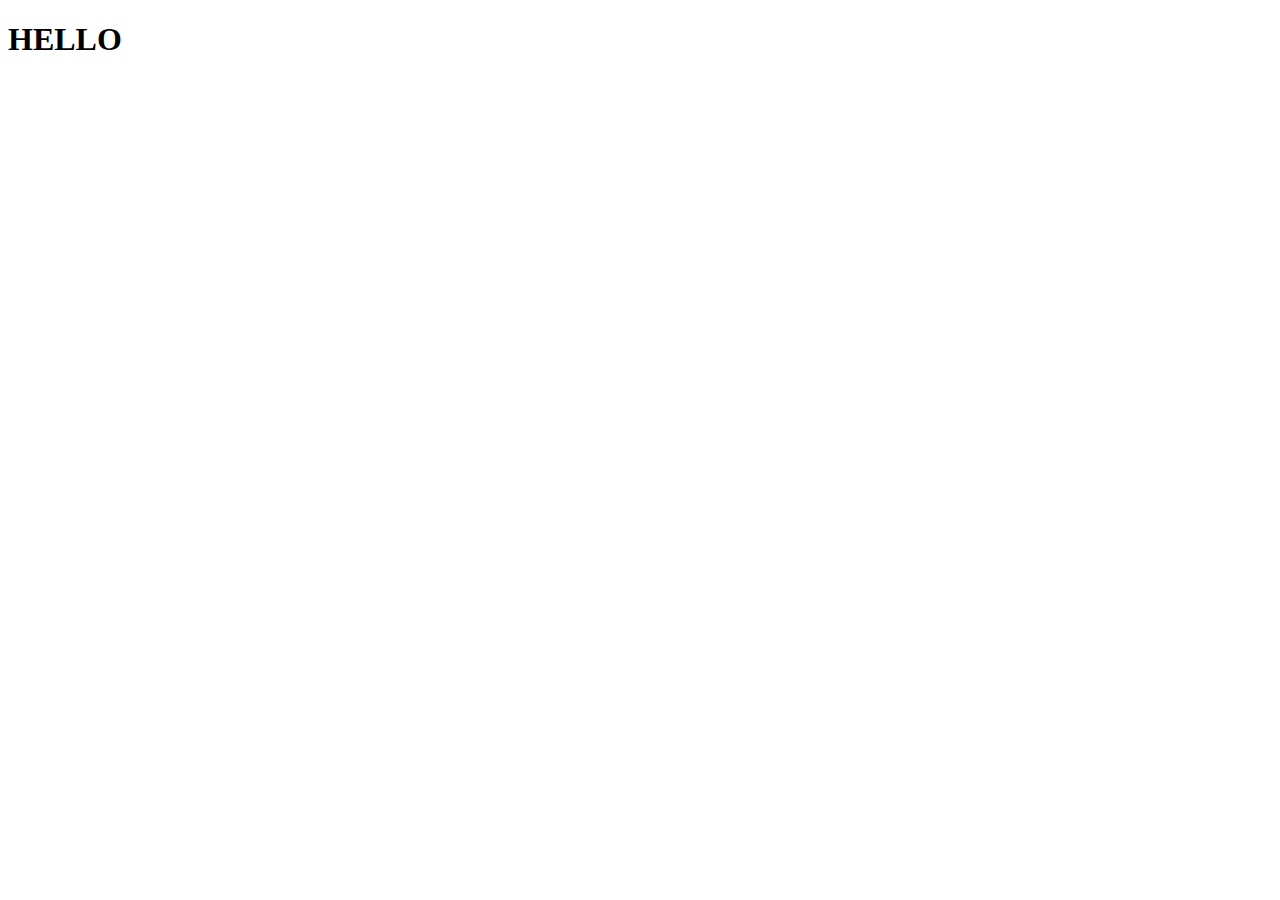
==== index.html @ 01493a0d "hello" ====
<!DOCTYPE html>
<html lang="en">
<head>
    <meta charset="UTF-8">
    <meta name="viewport" content="width=device-width, initial-scale=1.0">
    <meta http-equiv="X-UA-Compatible" content="ie=edge">
    <title>Document</title>
</head>
<body>
    <h1>HELLO</h1>
</body>
</html>
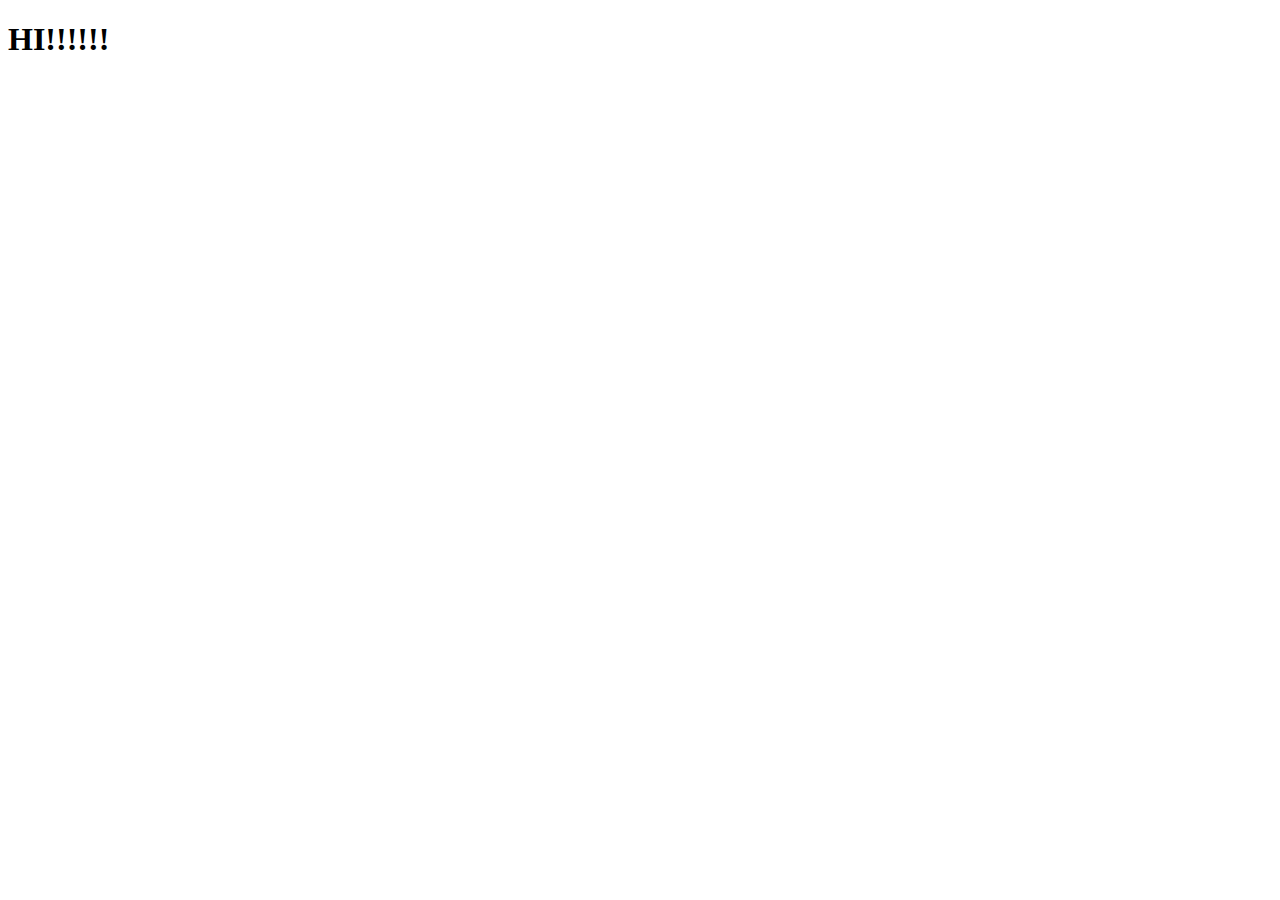
==== commit 0fb33eec: "modified" ====
--- a/index.html
+++ b/index.html
@@ -7,6 +7,6 @@
     <title>Document</title>
 </head>
 <body>
-    <h1>HELLO</h1>
+    <h1>HI!!!!!!</h1>
 </body>
 </html>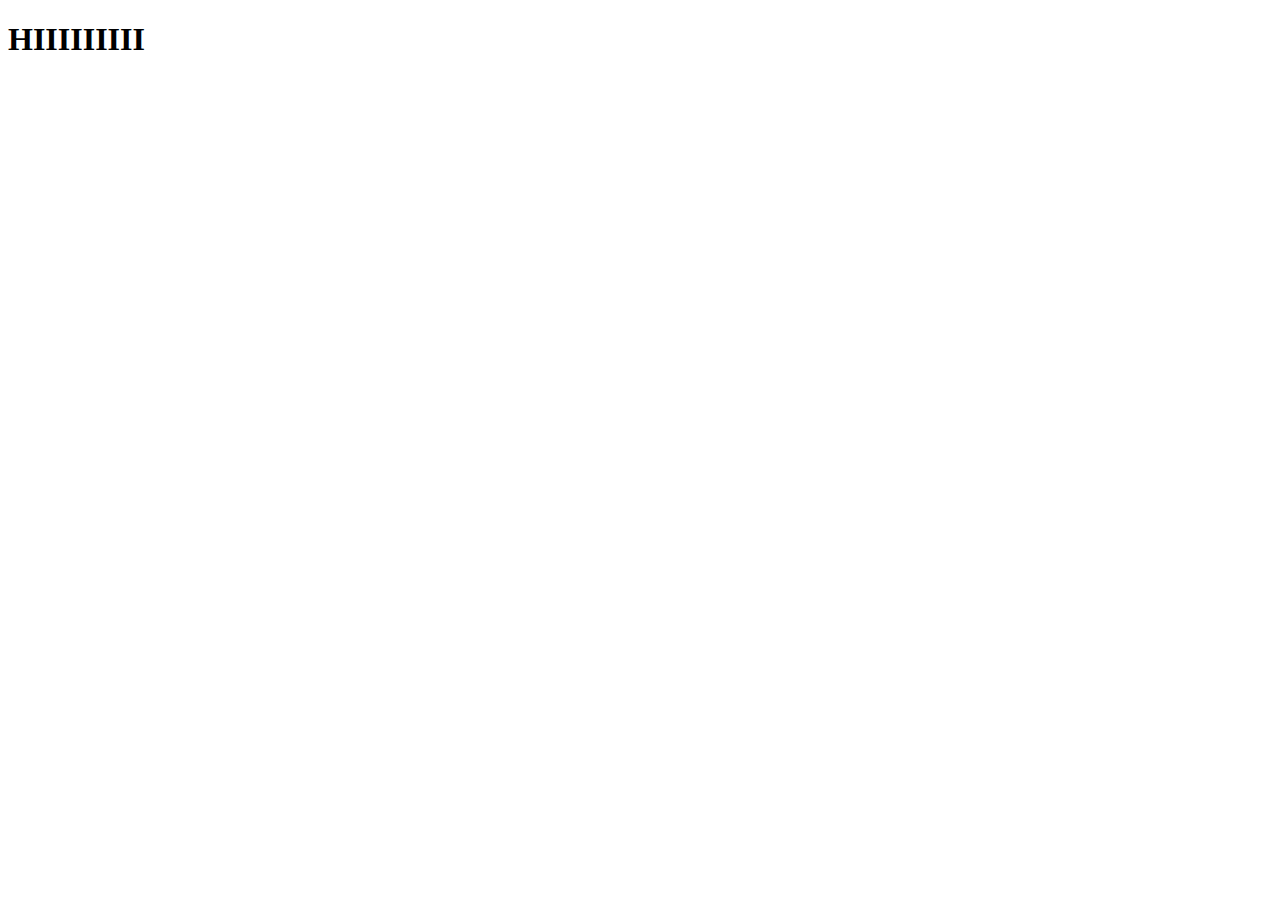
==== commit 60d03c3b: "ccc" ====
--- a/index.html
+++ b/index.html
@@ -7,6 +7,6 @@
     <title>Document</title>
 </head>
 <body>
-    <h1>HI!!!!!!</h1>
+    <h1>HIIIIIIIII</h1>
 </body>
 </html>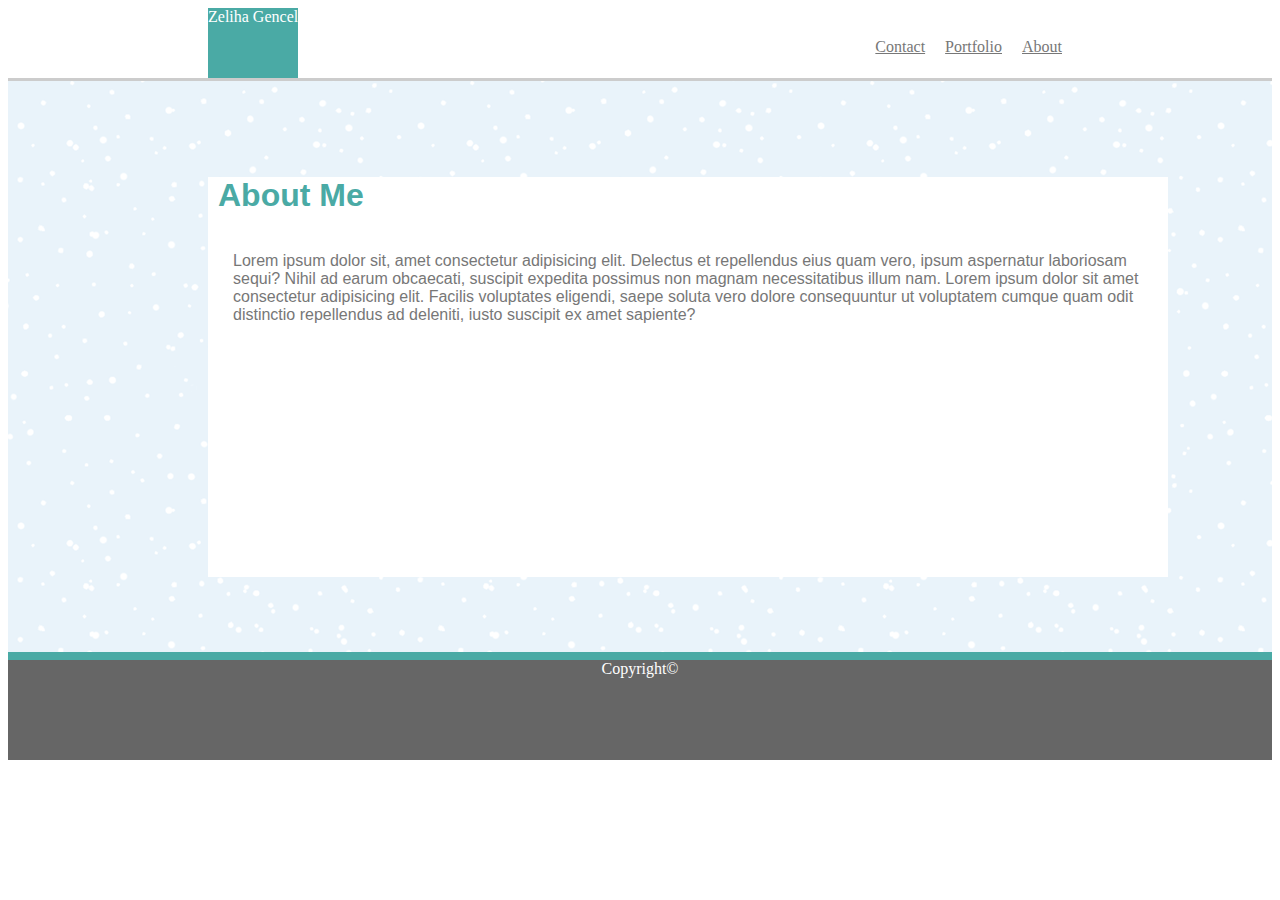
==== commit 463ee8e4: "index.html updated background image added" ====
--- a/index.html
+++ b/index.html
@@ -4,9 +4,40 @@
     <meta charset="UTF-8">
     <meta name="viewport" content="width=device-width, initial-scale=1.0">
     <meta http-equiv="X-UA-Compatible" content="ie=edge">
-    <title>Document</title>
+    <title>Portfolio(Zeliha Gencel)</title>
+    <link rel="stylesheet" type="text/css" href="reset.css">
+    <link rel="stylesheet" type="text/css" href="assets/css/style.css">
+    
 </head>
 <body>
-    <h1>HIIIIIIIII</h1>
+    
+    <div class="container">
+
+        <div class="header"> 
+            <p class= "left">Zeliha Gencel</p>
+            <a href="index.html"class= "right">About</a>
+            <a href="" class= "right">Portfolio </a>
+            <a href="" class= "right">Contact</a>
+        </div>
+    
+    <div class= "main">
+
+        <div class="content">
+            <h1 style="color:#4aaaa5; margin-left: 10px;">About Me</h1>
+                <div class="about">
+                    <img src="https://placehold.it/200x200" alt="" class="photo1">
+                    <p class="cv">Lorem ipsum dolor sit, amet consectetur adipisicing elit. 
+                        Delectus et repellendus eius quam vero, ipsum aspernatur laboriosam sequi?
+                        Nihil ad earum obcaecati, suscipit expedita possimus non magnam necessitatibus illum nam.
+                        Lorem ipsum dolor sit amet consectetur adipisicing elit. Facilis voluptates eligendi,
+                        saepe soluta vero dolore consequuntur ut voluptatem cumque quam odit distinctio repellendus
+                        ad deleniti, iusto suscipit ex amet sapiente?</p>
+                </div>
+        </div>
+
+    </div>
+</div>
+
+    <footer style="color:white;" class="foot"> Copyright©</footer>
 </body>
 </html>--- a/assets/css/style.css
+++ b/assets/css/style.css
@@ -0,0 +1,81 @@
+
+ .container{
+    background-image: url("blue-snow.png");
+    font-family: Arial, Helvetica, sans-serif;
+    height:100%;
+    width: 100%;
+
+ } 
+
+
+
+.header{
+    height: 70px;
+    font-family:'Georgia', Times, 'Times New Roman', serif;
+    background:#ffffff;
+    border-bottom-style: inset;
+    border-bottom-width: 3px;
+    border-color: #cccccc;
+}
+
+
+.left{
+    height: 70px;
+    width: 600;
+    color:white;
+    background:#4aaaa5;
+    float:left; 
+    margin-left: 200px;
+    margin-top: 0px;
+    
+
+}
+.right{
+    background: #ffffff;
+    border-color: #cccccc;
+    color: #777777;
+    float: right;
+    position: relative;
+    left: -200px;
+    margin: 10px;
+    margin-top: 30px;
+}
+.main{
+    height: 550px;
+    width: 1000px;
+    color: #777777;
+}
+
+.content{
+    background: #ffffff;
+    position: relative;
+    width: 960px;
+    height: 400px;
+    right:-200px;
+    bottom: -75px;
+}
+
+.about{
+    margin:5px;
+
+}
+.photo1{
+    float: left;
+    margin-left: 20px;
+    margin-right: 500px;
+}
+
+.cv{
+    float:left;
+    margin-left:20px;
+}
+
+
+footer{
+    height: 100px;
+    background-color:#666666;
+    border-top:8px solid #4aaaa5;
+    position:sticky;
+    text-align: center;
+    
+}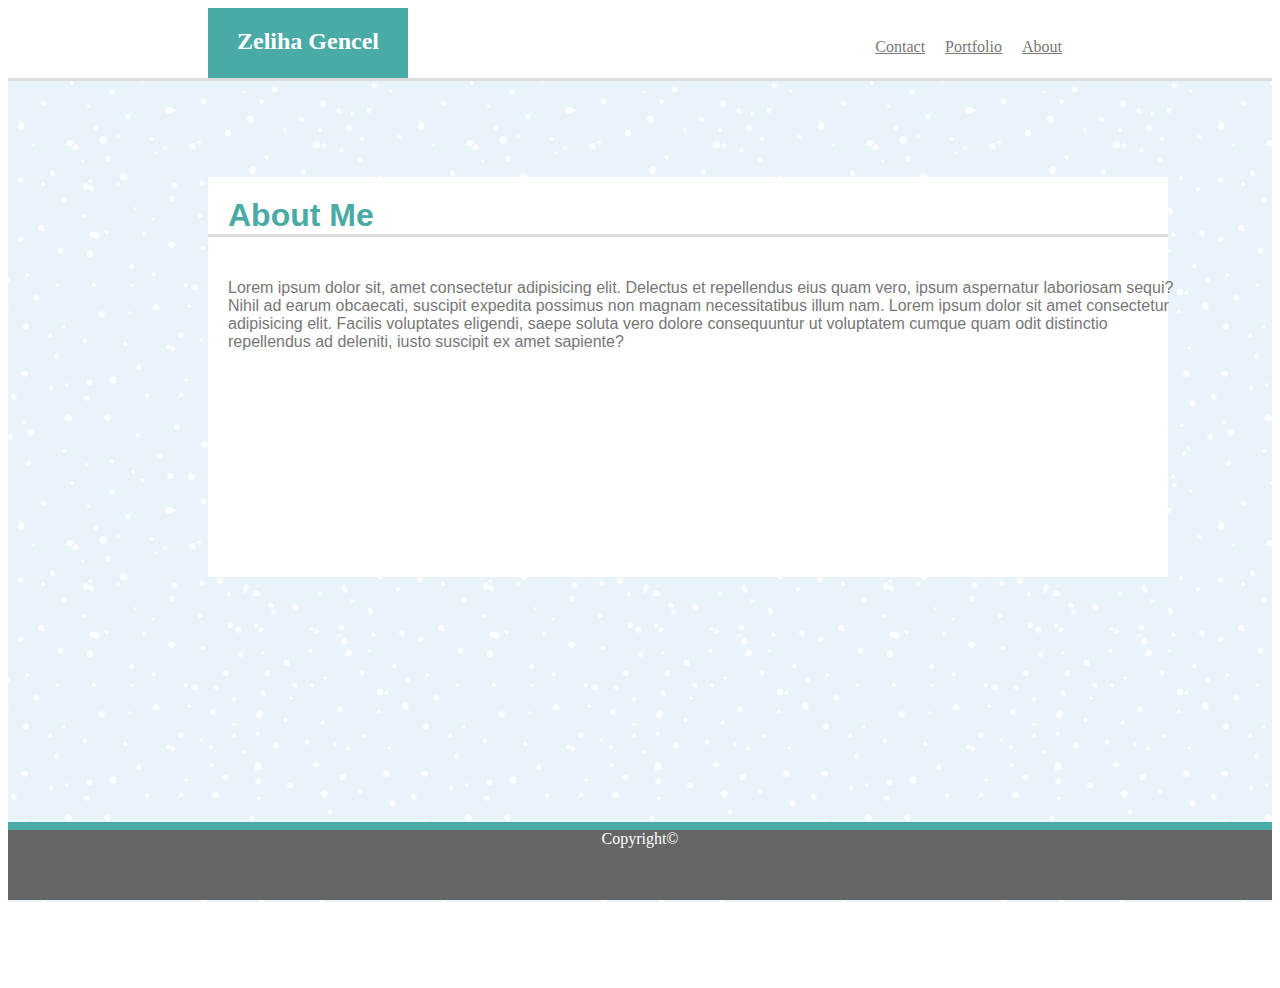
==== commit 219f0016: "all html files and sty.css were updated" ====
--- a/index.html
+++ b/index.html
@@ -14,16 +14,16 @@
     <div class="container">
 
         <div class="header"> 
-            <p class= "left">Zeliha Gencel</p>
+            <H2 class= "left">Zeliha Gencel</H2>
             <a href="index.html"class= "right">About</a>
-            <a href="" class= "right">Portfolio </a>
-            <a href="" class= "right">Contact</a>
+            <a href="portfolio.html" class= "right">Portfolio </a>
+            <a href="contact.html" class= "right">Contact</a>
         </div>
     
     <div class= "main">
 
         <div class="content">
-            <h1 style="color:#4aaaa5; margin-left: 10px;">About Me</h1>
+            <h1 style="color:#4aaaa5; padding-left: 20px; padding-top: 20px;border-bottom: 3px inset #dddddd">About Me</h1>
                 <div class="about">
                     <img src="https://placehold.it/200x200" alt="" class="photo1">
                     <p class="cv">Lorem ipsum dolor sit, amet consectetur adipisicing elit. 
@@ -38,6 +38,6 @@
     </div>
 </div>
 
-    <footer style="color:white;" class="foot"> Copyright©</footer>
+<div style="color:white;" class="footer"> Copyright©</div>
 </body>
 </html>--- a/assets/css/style.css
+++ b/assets/css/style.css
@@ -13,16 +13,17 @@
     height: 70px;
     font-family:'Georgia', Times, 'Times New Roman', serif;
     background:#ffffff;
-    border-bottom-style: inset;
-    border-bottom-width: 3px;
-    border-color: #cccccc;
+    border-bottom: 3px inset #dddddd;
+    
 }
 
 
 .left{
-    height: 70px;
-    width: 600;
+    height: 50px;
+    width: 200px;
+    padding-top: 20px;
     color:white;
+    text-align: center;
     background:#4aaaa5;
     float:left; 
     margin-left: 200px;
@@ -32,7 +33,7 @@
 }
 .right{
     background: #ffffff;
-    border-color: #cccccc;
+    border-color: #cccccc; 
     color: #777777;
     float: right;
     position: relative;
@@ -41,41 +42,52 @@
     margin-top: 30px;
 }
 .main{
-    height: 550px;
-    width: 1000px;
+    width: 960px;
+    height: 800px;
     color: #777777;
 }
 
 .content{
+    width: 960px;
+    height: 400px;
     background: #ffffff;
     position: relative;
-    width: 960px;
-    height: 400px;
     right:-200px;
     bottom: -75px;
 }
 
 .about{
-    margin:5px;
-
+    width: 960px;
+    height: 400px;
+    margin: 20px 20px 20px 20px;
+    scroll-padding-right: 30px;
 }
 .photo1{
+    margin-top:20px;
     float: left;
-    margin-left: 20px;
-    margin-right: 500px;
 }
 
 .cv{
-    float:left;
-    margin-left:20px;
+    margin-top: 20px;
+    float: right;
 }
 
+.form1{
+    margin-left: 20px;
 
-footer{
-    height: 100px;
+}
+
+#buttn{
+    background: #4aaaa5;
+    padding: 5px;
+}
+
+.footer{
+    height: 70px;
     background-color:#666666;
     border-top:8px solid #4aaaa5;
     position:sticky;
+    bottom: 0px;
     text-align: center;
     
 }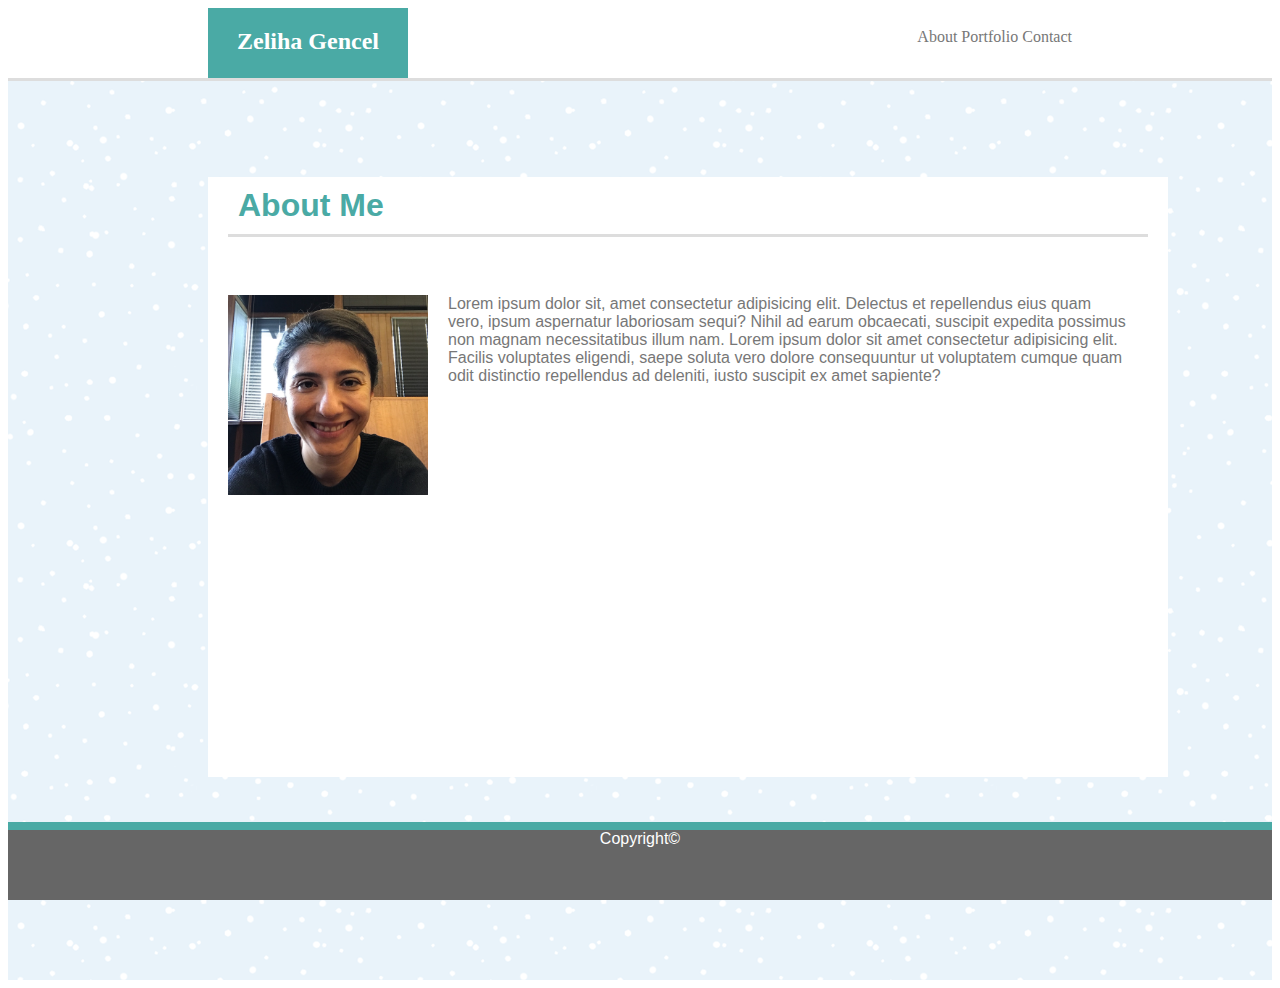
==== commit 21b09539: "images added, html files updated" ====
--- a/index.html
+++ b/index.html
@@ -15,29 +15,34 @@
 
         <div class="header"> 
             <H2 class= "left">Zeliha Gencel</H2>
-            <a href="index.html"class= "right">About</a>
-            <a href="portfolio.html" class= "right">Portfolio </a>
-            <a href="contact.html" class= "right">Contact</a>
+            <div class= "right">
+                <a href="index.html" class= "right_link">About</a>
+                <a href="portfolio.html" class= "right_link">Portfolio </a>
+                <a href="contact.html" class= "right_link">Contact</a>
+        </div>
         </div>
     
     <div class= "main">
 
         <div class="content">
-            <h1 style="color:#4aaaa5; padding-left: 20px; padding-top: 20px;border-bottom: 3px inset #dddddd">About Me</h1>
-                <div class="about">
-                    <img src="https://placehold.it/200x200" alt="" class="photo1">
-                    <p class="cv">Lorem ipsum dolor sit, amet consectetur adipisicing elit. 
+            <div class="content_header">
+            <h1 style="color:#4aaaa5; padding: 10px 10px 10px 10px;border-bottom: 3px inset #dddddd">About Me</h1>
+    
+            </div>
+            <div class="about">
+                <p> <img src="assets/images/Screen Shot 2019-12-08 at 8.18.15 PM.png" alt="photo" style="float:left;width:200px;height:200px; margin-right:20px">
+                        Lorem ipsum dolor sit, amet consectetur adipisicing elit. 
                         Delectus et repellendus eius quam vero, ipsum aspernatur laboriosam sequi?
                         Nihil ad earum obcaecati, suscipit expedita possimus non magnam necessitatibus illum nam.
                         Lorem ipsum dolor sit amet consectetur adipisicing elit. Facilis voluptates eligendi,
                         saepe soluta vero dolore consequuntur ut voluptatem cumque quam odit distinctio repellendus
-                        ad deleniti, iusto suscipit ex amet sapiente?</p>
-                </div>
-        </div>
+                        ad deleniti, iusto suscipit ex amet sapiente?
+                </p>
+            </div>
+    </div>
+  </div>
 
-    </div>
-</div>
-
-<div style="color:white;" class="footer"> Copyright©</div>
+   <div style="color:white;" class="footer"> Copyright©</div>
+  
 </body>
 </html>--- a/assets/css/style.css
+++ b/assets/css/style.css
@@ -35,41 +35,37 @@
     background: #ffffff;
     border-color: #cccccc; 
     color: #777777;
-    float: right;
-    position: relative;
-    left: -200px;
-    margin: 10px;
-    margin-top: 30px;
+    float: right; 
+    padding-top: 20px;
+    padding-right: 200px;
 }
+.right_link{
+    color: #777777;
+    text-decoration: none;
+}
+
 .main{
     width: 960px;
     height: 800px;
     color: #777777;
-}
+} 
 
 .content{
     width: 960px;
-    height: 400px;
+    height: 600px;
     background: #ffffff;
     position: relative;
     right:-200px;
     bottom: -75px;
 }
+.content_header{
+    padding: 0px 20px 20px 20px;
+}
 
 .about{
-    width: 960px;
+    width: 900px;
     height: 400px;
-    margin: 20px 20px 20px 20px;
-    scroll-padding-right: 30px;
-}
-.photo1{
-    margin-top:20px;
-    float: left;
-}
-
-.cv{
-    margin-top: 20px;
-    float: right;
+    padding-left: 20px;
 }
 
 .form1{
@@ -82,6 +78,14 @@
     padding: 5px;
 }
 
+.photos{
+    width: 200px;
+    height: 200px;
+    float: left; 
+    margin-left:20px
+
+}
+
 .footer{
     height: 70px;
     background-color:#666666;
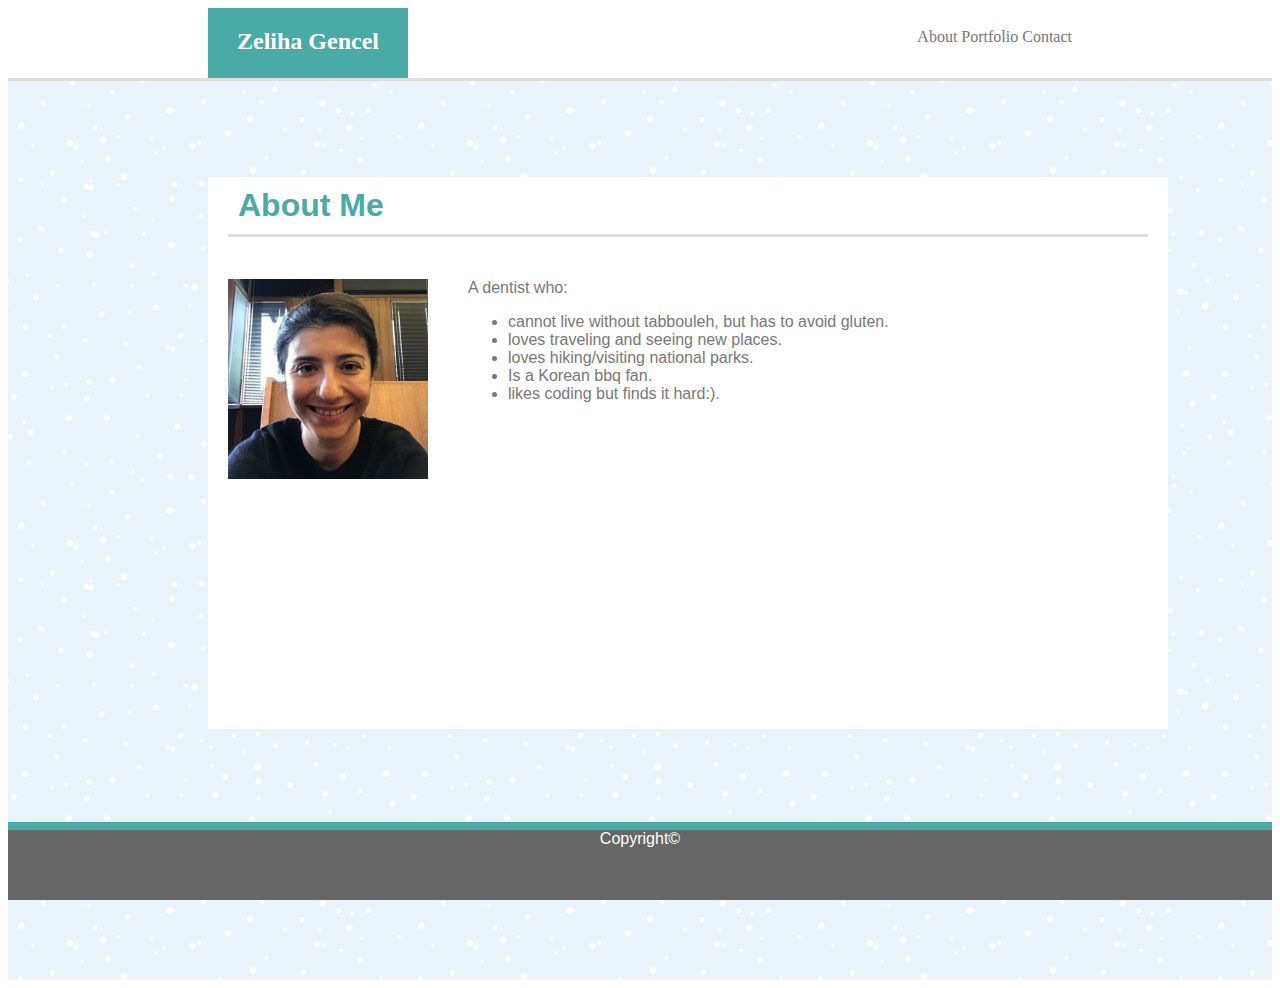
==== commit ec94deab: "README.md added" ====
--- a/index.html
+++ b/index.html
@@ -16,9 +16,9 @@
         <div class="header"> 
             <H2 class= "left">Zeliha Gencel</H2>
             <div class= "right">
-                <a href="index.html" class= "right_link">About</a>
-                <a href="portfolio.html" class= "right_link">Portfolio </a>
-                <a href="contact.html" class= "right_link">Contact</a>
+                <a href="index.html" class= "right_link"> About</a>
+                <a href="portfolio.html" class= "right_link" > Portfolio </a>
+                <a href="contact.html" class= "right_link"> Contact</a>
         </div>
         </div>
     
@@ -30,14 +30,20 @@
     
             </div>
             <div class="about">
-                <p> <img src="assets/images/Screen Shot 2019-12-08 at 8.18.15 PM.png" alt="photo" style="float:left;width:200px;height:200px; margin-right:20px">
-                        Lorem ipsum dolor sit, amet consectetur adipisicing elit. 
-                        Delectus et repellendus eius quam vero, ipsum aspernatur laboriosam sequi?
-                        Nihil ad earum obcaecati, suscipit expedita possimus non magnam necessitatibus illum nam.
-                        Lorem ipsum dolor sit amet consectetur adipisicing elit. Facilis voluptates eligendi,
-                        saepe soluta vero dolore consequuntur ut voluptatem cumque quam odit distinctio repellendus
-                        ad deleniti, iusto suscipit ex amet sapiente?
-                </p>
+                <div style="float:left; margin-right:20px">
+                 <img src="assets/images/Screen Shot 2019-12-08 at 8.18.15 PM.png" alt="photo" style="width:200px; height:200px;">
+                </div>
+                
+                <div style="float: left; padding-left: 20px; font-size: medium">
+                        A dentist who:
+                       <ul>
+                        <li>  cannot live without tabbouleh, but has to avoid gluten.</li>
+                        <li>  loves traveling and seeing new places.</li>
+                        <li>  loves hiking/visiting national parks.</li>
+                        <li>  Is a Korean bbq fan.</li>
+                        <li>  likes coding but finds it hard:).</li>
+                    </ul>
+                    </div>
             </div>
     </div>
   </div>
--- a/assets/css/style.css
+++ b/assets/css/style.css
@@ -6,9 +6,7 @@
     width: 100%;
 
  } 
-
-
-
+ 
 .header{
     height: 70px;
     font-family:'Georgia', Times, 'Times New Roman', serif;
@@ -16,7 +14,6 @@
     border-bottom: 3px inset #dddddd;
     
 }
-
 
 .left{
     height: 50px;
@@ -28,9 +25,8 @@
     float:left; 
     margin-left: 200px;
     margin-top: 0px;
-    
+}
 
-}
 .right{
     background: #ffffff;
     border-color: #cccccc; 
@@ -52,11 +48,12 @@
 
 .content{
     width: 960px;
-    height: 600px;
+    min-height: 400px;
+    padding-bottom: 50px;
     background: #ffffff;
     position: relative;
     right:-200px;
-    bottom: -75px;
+    top: 75px;
 }
 .content_header{
     padding: 0px 20px 20px 20px;
@@ -76,14 +73,14 @@
 #buttn{
     background: #4aaaa5;
     padding: 5px;
+    color: white;
 }
 
-.photos{
+.photo{
     width: 200px;
     height: 200px;
     float: left; 
     margin-left:20px
-
 }
 
 .footer{
@@ -92,6 +89,5 @@
     border-top:8px solid #4aaaa5;
     position:sticky;
     bottom: 0px;
-    text-align: center;
-    
+    text-align: center;   
 }